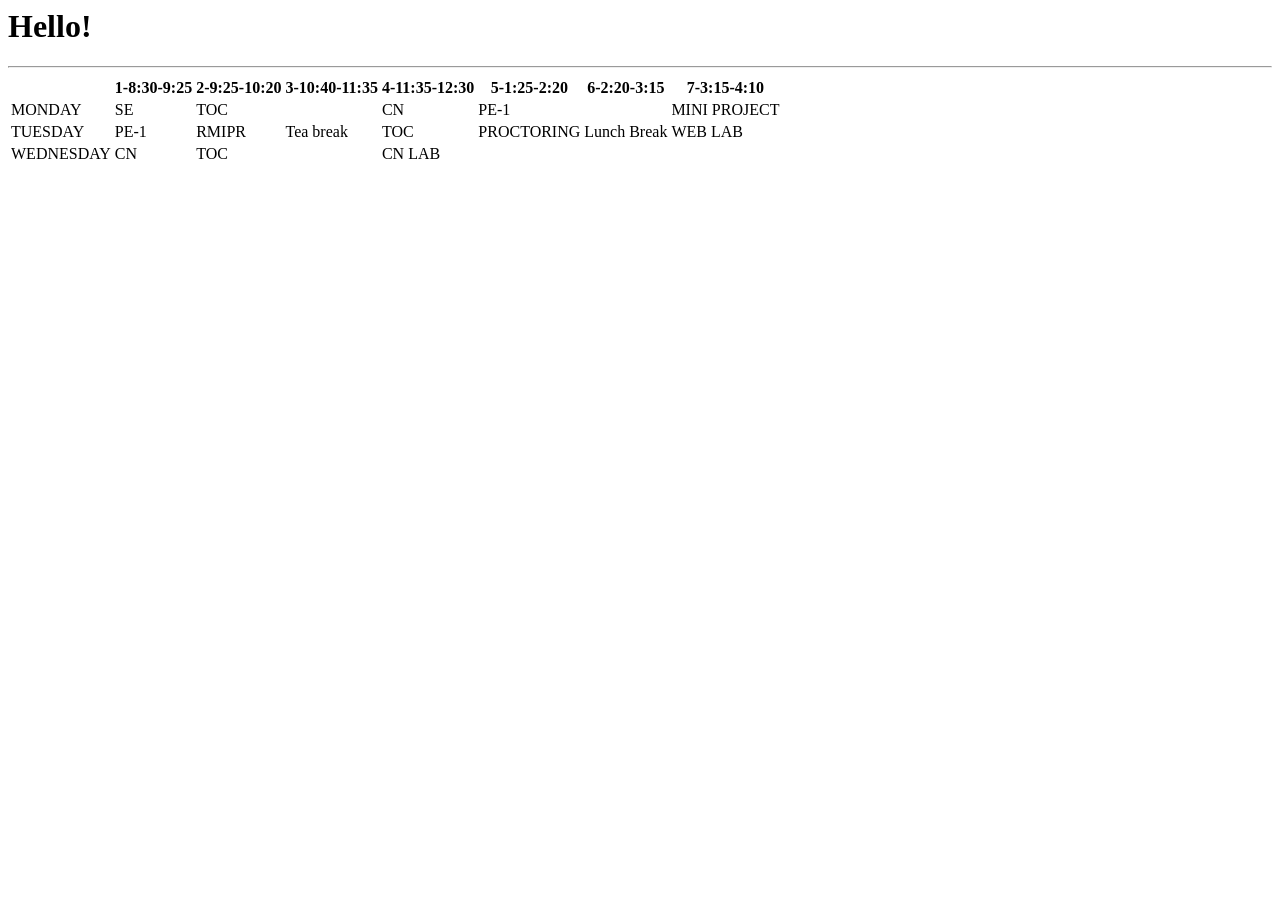
==== lab1.html @ fd8da79c "Add lab1.html with schedule table" ====
<html>
  <head>
    <title>Lab 1</title>
  </head>
  <body>
    <h1>Hello!</h1>
    <hr>
    <table>
      <tr>
        <th></th>
        <th>1-8:30-9:25</th>
        <th>2-9:25-10:20</th>
        <th>3-10:40-11:35</th>
        <th>4-11:35-12:30</th>
        <th>5-1:25-2:20</th>
        <th>6-2:20-3:15</th>
        <th>7-3:15-4:10</th>
      </tr>

      <tr>
        <td>MONDAY</td>
        <td>SE</td>
        <td>TOC</td>
        <td rowspan="6">Tea break</td>
        <td>CN</td>
        <td>PE-1</td>
        <td rowspan="6">Lunch Break</td>
        <td>MINI PROJECT</td>
      </tr>

      <tr>
        <td>TUESDAY</td>
        <td>PE-1</td>
        <td>RMIPR</td>
        <td>TOC</td>
        <td>PROCTORING</td>
        <td colspan="2">WEB LAB</td>
      </tr>

      <tr>
        <td>WEDNESDAY</td>
        <td>CN</td>
        <td>TOC</td>
        <td colspan="2">CN LAB</td>
      </tr>
    </table>
  </body>
</html>
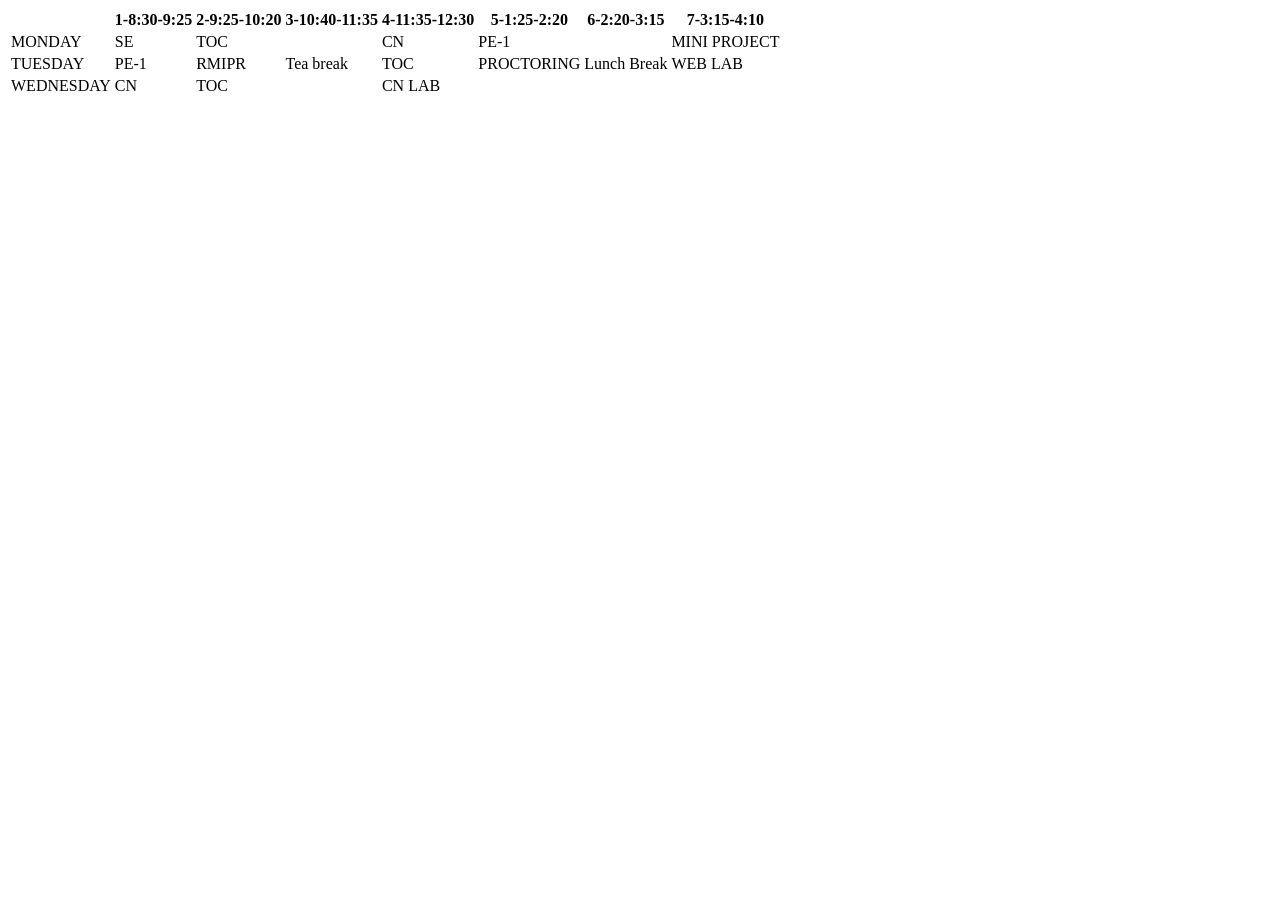
==== commit 3c988178: "Remove greeting header and horizontal rule Removed greeting header and horizontal rule from the body" ====
--- a/lab1.html
+++ b/lab1.html
@@ -3,8 +3,6 @@
     <title>Lab 1</title>
   </head>
   <body>
-    <h1>Hello!</h1>
-    <hr>
     <table>
       <tr>
         <th></th>
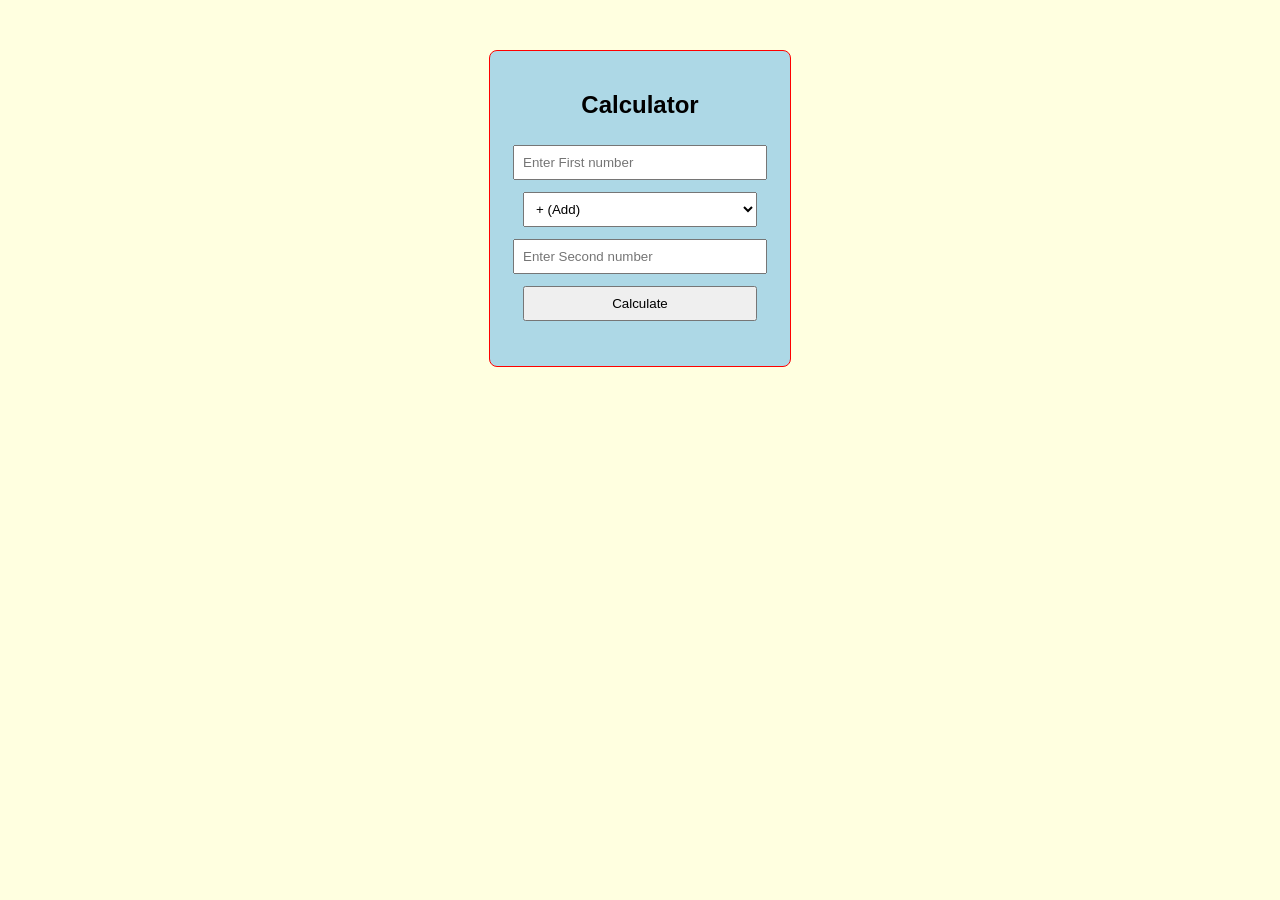
==== commit 597db536: "Add simple calculator HTML structure and logic" ====
--- a/lab1.html
+++ b/lab1.html
@@ -1,46 +1,95 @@
+<!DOCTYPE html>
 <html>
-  <head>
-    <title>Lab 1</title>
-  </head>
-  <body>
-    <table>
-      <tr>
-        <th></th>
-        <th>1-8:30-9:25</th>
-        <th>2-9:25-10:20</th>
-        <th>3-10:40-11:35</th>
-        <th>4-11:35-12:30</th>
-        <th>5-1:25-2:20</th>
-        <th>6-2:20-3:15</th>
-        <th>7-3:15-4:10</th>
-      </tr>
+<head>
+  <title>Simple Calculator</title>
+  <style>
+    body
+    {
+      font-family: Arial;
+      background-color:lightyellow;
+    }
 
-      <tr>
-        <td>MONDAY</td>
-        <td>SE</td>
-        <td>TOC</td>
-        <td rowspan="6">Tea break</td>
-        <td>CN</td>
-        <td>PE-1</td>
-        <td rowspan="6">Lunch Break</td>
-        <td>MINI PROJECT</td>
-      </tr>
+    #calculatorBox
+    {
+      width: 260px;
+      margin: 50px auto;
+      padding: 20px;
+      background-color:lightblue;
+      border: 1px solid red;
+      border-radius: 8px;
+      text-align: center;
+    }
 
-      <tr>
-        <td>TUESDAY</td>
-        <td>PE-1</td>
-        <td>RMIPR</td>
-        <td>TOC</td>
-        <td>PROCTORING</td>
-        <td colspan="2">WEB LAB</td>
-      </tr>
+    input, select, button
+    {
+      width: 90%;
+      padding: 8px;
+      margin: 6px 0;
+    }
+  </style>
+</head>
+<body>
+  <div id="calculatorBox">
+    <h2>Calculator</h2>
 
-      <tr>
-        <td>WEDNESDAY</td>
-        <td>CN</td>
-        <td>TOC</td>
-        <td colspan="2">CN LAB</td>
-      </tr>
-    </table>
-  </body>
+    <input type="number" id="firstNumber" placeholder="Enter First number">
+
+    <select id="operator">
+      <option value="+">+ (Add)</option>
+      <option value="-">- (Subtract)</option>
+      <option value="*">* (Multiply)</option>
+      <option value="/">/ (Divide)</option>
+    </select>
+
+    <input type="number" id="secondNumber" placeholder="Enter Second number">
+
+    <button onclick="calculate()">Calculate</button>
+
+    <h3 id="resultText"></h3>
+  </div>
+
+  <script>
+    function calculate()
+    {
+      // Read the values entered by the user
+      var firstNumber = parseFloat(document.getElementById("firstNumber").value);
+      var secondNumber = parseFloat(document.getElementById("secondNumber").value);
+      var operator = document.getElementById("operator").value;
+      var result;
+
+      // Check that both inputs are valid numbers
+      if (isNaN(firstNumber) || isNaN(secondNumber))
+      {
+        document.getElementById("resultText").innerText = "Please enter both numbers";
+        return;
+      }
+
+      // Perform the selected operation
+      if (operator == "+")
+      {
+        result = firstNumber + secondNumber;
+      }
+      else if (operator == "-")
+      {
+        result = firstNumber - secondNumber;
+      }
+      else if (operator == "*")
+      {
+        result = firstNumber * secondNumber;
+      }
+      else if (operator == "/")
+      {
+        if (secondNumber == 0)
+        {
+          document.getElementById("resultText").innerText = "Cannot divide by zero";
+          return;
+        }
+        result = firstNumber / secondNumber;
+      }
+
+      // Show the result
+      document.getElementById("resultText").innerText = "Result = " + result;
+    }
+  </script>
+</body>
 </html>
